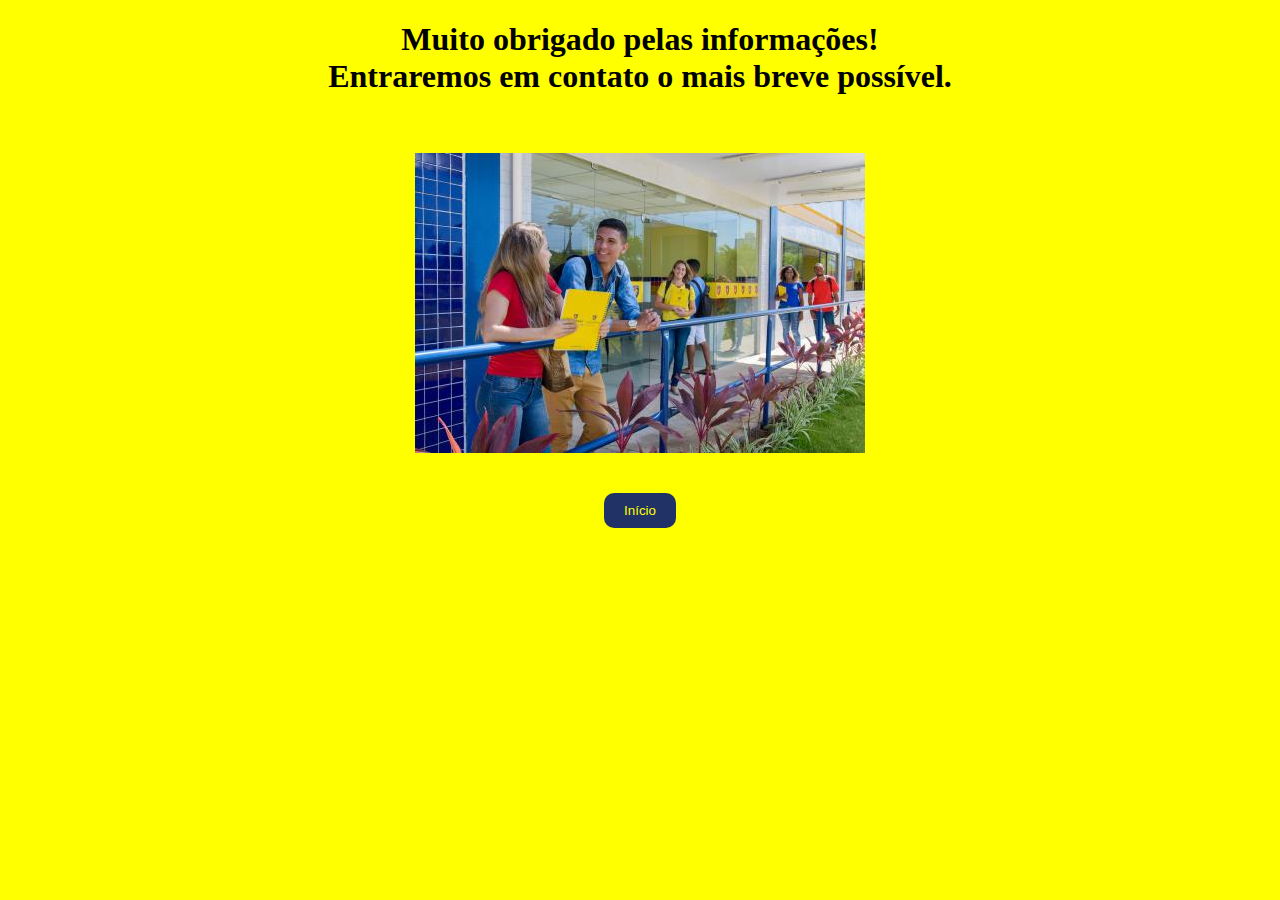
==== envioFormulario.html @ ed85ad15 "Add files via upload" ====
<!DOCTYPE html>
<html lang="pt-br">
<head>
    <meta charset="UTF-8">
    <meta name="viewport" content="width=device-width, initial-scale=1.0">
    <title>Document</title>
    <link rel="stylesheet" href="style.css">
</head>
<body>

    <div id="final">
        <h1 id="envio">Muito obrigado pelas informações!
        <br>
        Entraremos em contato o mais breve possível.
    </h1>

    <br><br>

    <img src="grato.jpg" alt="" id="fotofundo">

    <br><br><br>

    <div id="botao-envio">
        <a href="index.html"><button>Início</button></a>
    </div>
    </div>
</body>
</html>
---- style.css ----
@import url("https://fonts.googleapis.com/css?family=Outfit");

#final{
    text-align: center;
}

body{
    background-color: yellow;
    font-family: "Outfit, sans-serif";
}

.oferta{
    text-align: center;
}

button{
    background-color: rgb(33, 51, 102);
    border-radius: 10px;
    padding: 10px 20px; 
    color: yellow; 
    border: none; 
    cursor: pointer; 
}

#logo{
    width: 20%;
    
    
}
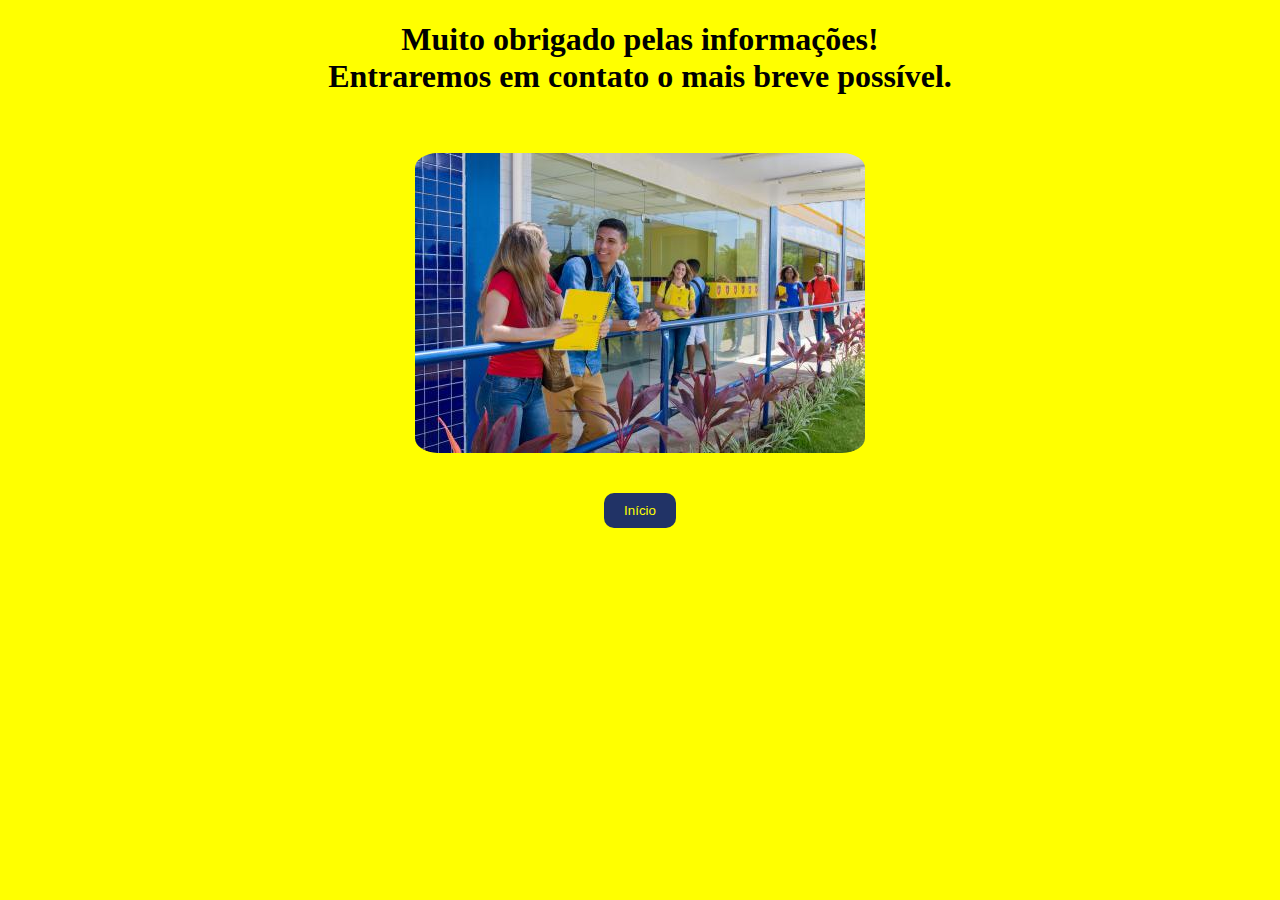
==== commit 76191195: "Update envioFormulario.html" ====
--- a/envioFormulario.html
+++ b/envioFormulario.html
@@ -7,8 +7,8 @@
     <link rel="stylesheet" href="style.css">
 </head>
 <body>
-
-    <div id="final">
+    
+    <div class="conteudo">
         <h1 id="envio">Muito obrigado pelas informações!
         <br>
         Entraremos em contato o mais breve possível.
@@ -20,9 +20,9 @@
 
     <br><br><br>
 
-    <div id="botao-envio">
+    
         <a href="index.html"><button>Início</button></a>
-    </div>
+        <br>
     </div>
 </body>
-</html>+</html>
--- a/style.css
+++ b/style.css
@@ -1,16 +1,21 @@
 @import url("https://fonts.googleapis.com/css?family=Outfit");
-
-#final{
-    text-align: center;
-}
 
 body{
     background-color: yellow;
     font-family: "Outfit, sans-serif";
 }
 
+.conteudo{
+    text-align: center;
+    background-color: yellow;
+    width: 80%;
+    max-width: 1200px;
+    margin: 10px auto;
+}
+
 .oferta{
     text-align: center;
+    
 }
 
 button{
@@ -22,13 +27,18 @@
     cursor: pointer; 
 }
 
-#logo{
-    width: 20%;
-    
-    
+button:hover{
+    color:  rgb(33, 51, 102);
+    background-color: yellow;
+    transform: scale(1.1);
+    transition: 1.5s;
+
 }
 
+#logo{
+    width: 20%;   
+}
 
-
-
-
+#fotofundo{
+    border-radius: 5%  
+}
